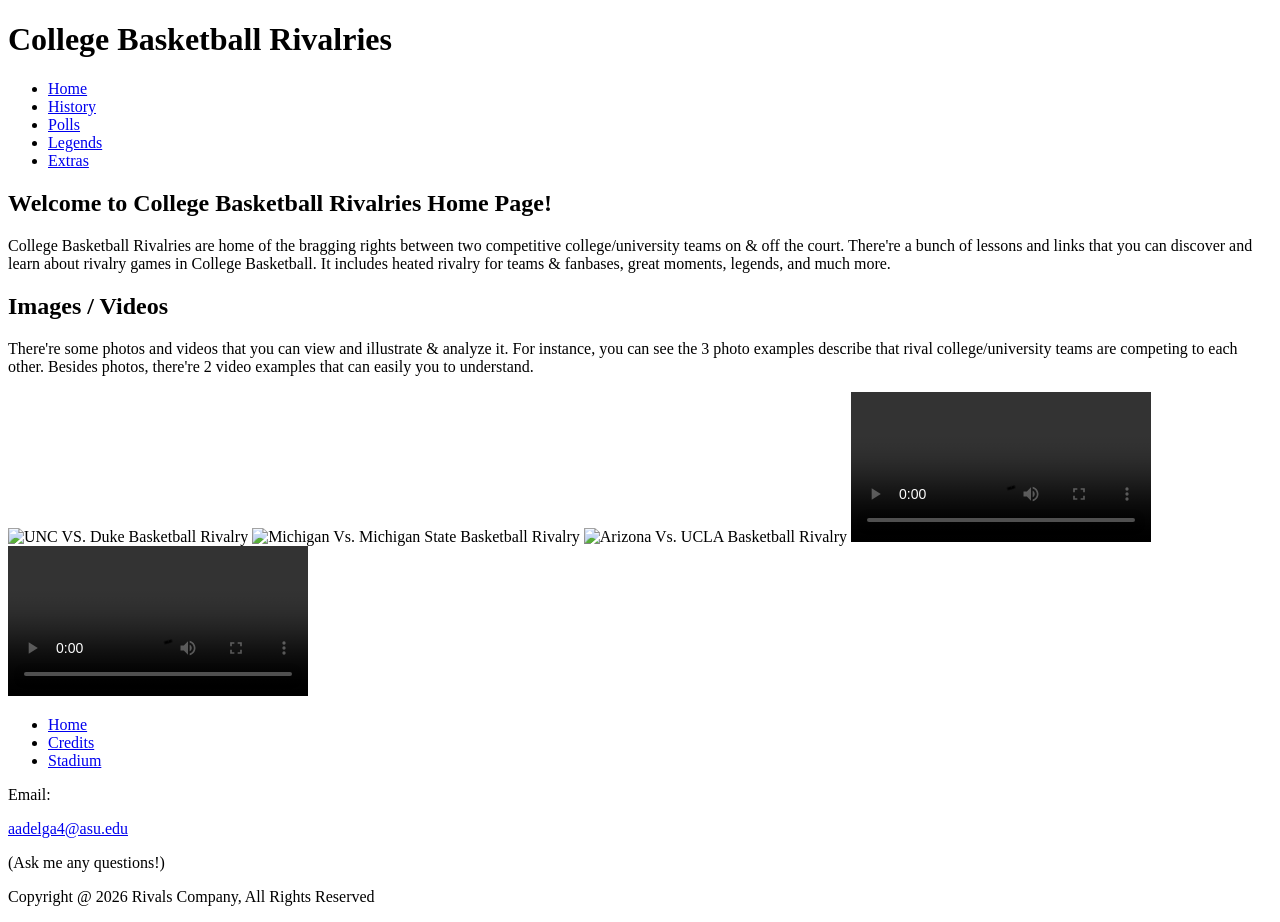
==== index.html @ f3ddff95 "Update index.html" ====
<!DOCTYPE html>
<html lang="en">
<head>

    <title>College Basketball Rivalries</title>
    <meta charset="utf-8">
    <meta name="viewport" content="width=device-width, initial-scale=1.0">
    
    <link href="cascade.css" rel="stylesheet">

</head>

<body>

    <header id="BasketballBRLogo"><h1>College Basketball Rivalries</h1></header>

    <nav>
        <ul>
            <li><a href="index.html">Home</a></li>
            <li><a href="history.html">History</a></li>
            <li><a href="polls.html">Polls</a></li>
            <li><a href="legends.html">Legends</a></li>
            <li><a href="extras.html">Extras</a></li>
        </ul>
    </nav>

    <div id="HeroImage"></div>

    <main>
        
        <div class="HomeBackground"><h2>Welcome to College Basketball Rivalries Home Page!</h2></div>

        <p>College Basketball Rivalries are home of the bragging rights between
        two competitive college/university teams on & off the court. There're 
        a bunch of lessons and links that you can discover and learn about 
        rivalry games in College Basketball. It includes heated rivalry for 
        teams & fanbases, great moments, legends, and much more.</p>


        <div class="ImgsandVidsBackground"><h2>Images / Videos</h2></div>
        
        <p>There're some photos and videos that you can view and illustrate 
        & analyze it. For instance, you can see the 3 photo examples 
        describe that rival college/university teams are competing to each other.
        Besides photos, there're 2 video examples that can easily
        you to understand.</p>

        <div id="ImgsandVidsDisplay">
        
            <img src="Elliot_Williams_vs_Ty_Lawson.jpg" alt="UNC VS. Duke Basketball Rivalry">
            <img src="Michigan_State_Vs._Michigan.jpg" alt="Michigan Vs. Michigan State Basketball Rivalry">
            <img src="Arizona_vs_UCLA_2011.jpg" alt="Arizona Vs. UCLA Basketball Rivalry">
            <video controls>    
                <source src="Duke_-_UNC_Rivalry_Promo_(3-3-2012).mp4" type="video/mp4">
            </video>
            <video controls>
                <source src="KENTUC~1.MP4" type="video/mp4">
            </video>

        </div>  

    </main>

    <footer>
            
        <ul>
            <li><a href="index.html">Home</a></li>
            <li><a href="Extras.html">Credits</a></li>
            <li><a href="https://www.youtube.com/@watchstadium">Stadium</a></li>
        </ul>

        <p class="EmailPadPosition">Email:</p><a href="aadelga4@asu.edu" class = "EmailLinkPadPos">aadelga4@asu.edu</a>
        <p class="AnyQuestionsPadPos">(Ask me any questions!)</p>

        <p class="CopyrightCascade">Copyright @ 2026 Rivals Company, All Rights Reserved</p>            
            

    </footer>
    
</body>
</html>
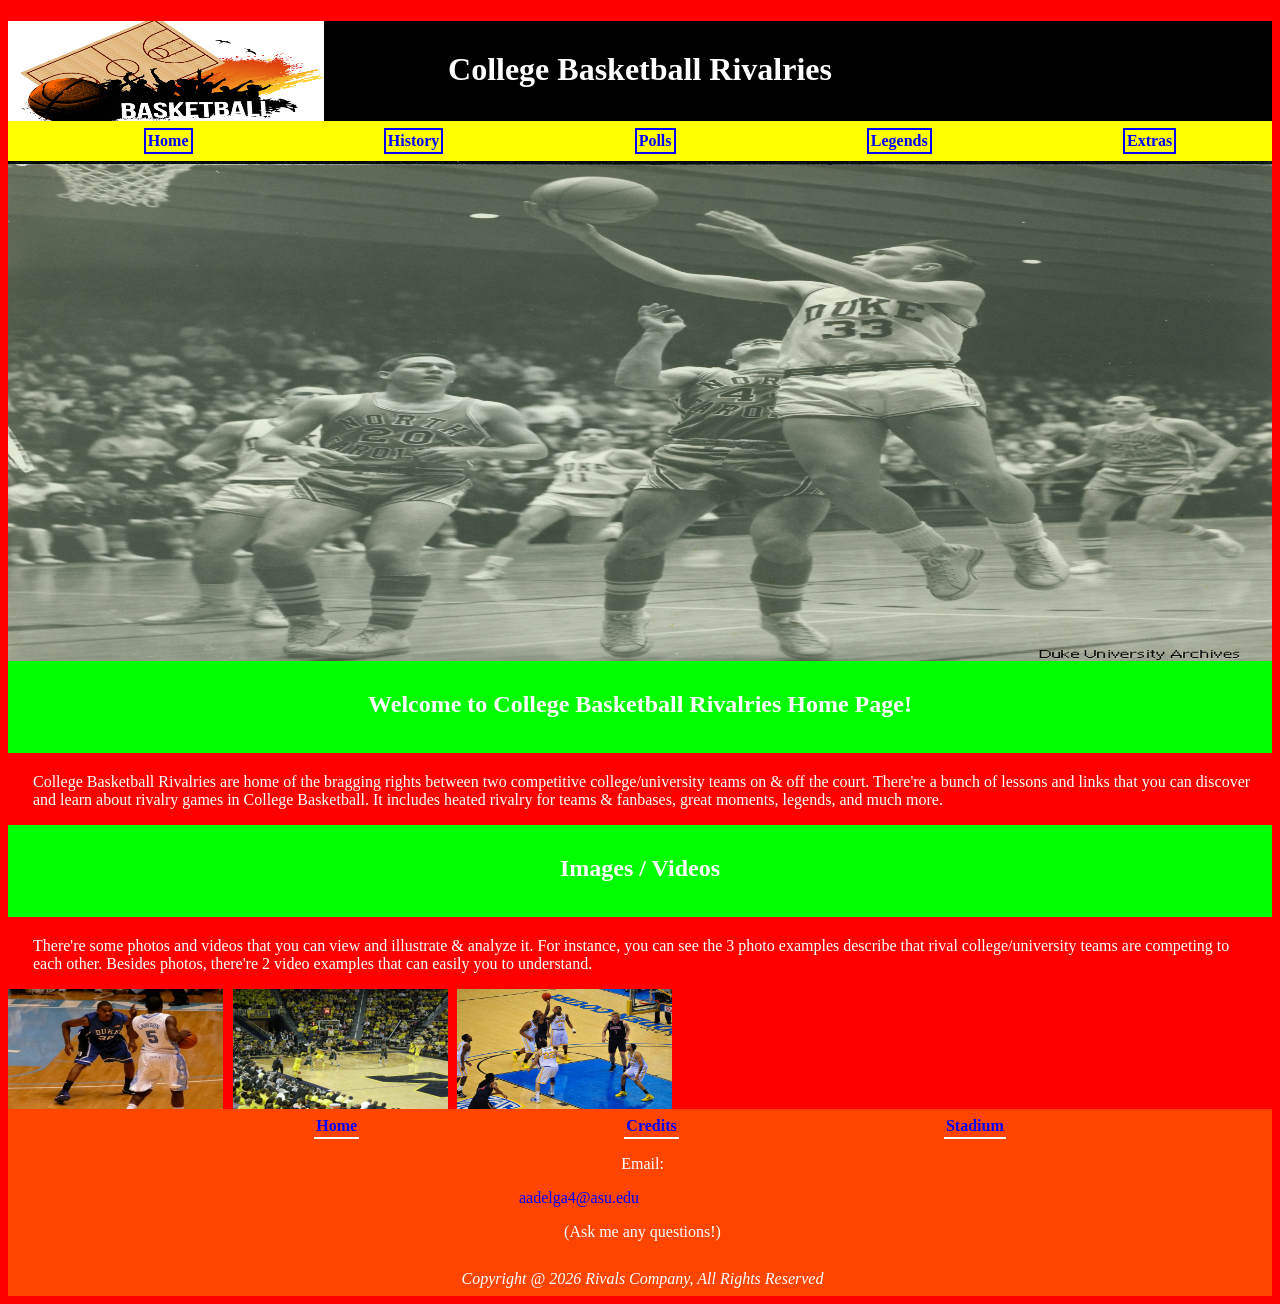
==== commit 4847f435: "Add files via upload Add index.html, cascade.css, and 4 images to the file. Although I created my we" ====
--- a/index.html
+++ b/index.html
@@ -7,6 +7,16 @@
     <meta name="viewport" content="width=device-width, initial-scale=1.0">
     
     <link href="cascade.css" rel="stylesheet">
+
+    <style>
+        /* Citations:
+            1. party-vector1.jpg - [Vector Square]. (2015, October 6). Stock Basketball Party Poster Vector And Icon. VectorPortal. https://vectorportal.com/vector/basketball-party-poster/16105
+            2. 4500176023_5b69662a2c_k.jpg - [Duke University Archives]. (2010, April 7). Duke guard Steve Vacendak rises above his UNC rivals. flickr. https://www.flickr.com/photos/dukeyearlook/4500154033/in/photostream/
+            3. Elliot_Williams_vs_Ty_Lawson.jpg - Runyan, D. (2009, March 8). Elliott Williams of Duke defending Ty Lawson of North Carolina, Chapel Hill, NC, May 2009. Wikimedia Commons. https://commons.wikimedia.org/wiki/File:Elliot_Williams_vs_Ty_Lawson.jpg 
+            4. Michigan_State_Vs._Michigan.jpg - Barera, M. (2013, March 3). In-game action during the Michigan State Spartans vs. Michigan Wolverines men's basketball game at Crisler Center in Ann Arbor, Michigan (United States). Michigan won 58–57. Wikimedia Commons. https://commons.wikimedia.org/wiki/File:Michigan_State_vs._Michigan_men%27s_basketball_2013_07_(in-game_action).jpg 
+            5. Arizona_vs_UCLA_2011.jpg - Chan, E. (2011, February 11). Arizona vs UCLA. Wikipedia Commons. https://commons.wikimedia.org/wiki/File:Arizona_vs_UCLA_2011.jpg 
+        */    
+    </style>
 
 </head>
 
@@ -46,17 +56,9 @@
         you to understand.</p>
 
         <div id="ImgsandVidsDisplay">
-        
             <img src="Elliot_Williams_vs_Ty_Lawson.jpg" alt="UNC VS. Duke Basketball Rivalry">
             <img src="Michigan_State_Vs._Michigan.jpg" alt="Michigan Vs. Michigan State Basketball Rivalry">
             <img src="Arizona_vs_UCLA_2011.jpg" alt="Arizona Vs. UCLA Basketball Rivalry">
-            <video controls>    
-                <source src="Duke_-_UNC_Rivalry_Promo_(3-3-2012).mp4" type="video/mp4">
-            </video>
-            <video controls>
-                <source src="KENTUC~1.MP4" type="video/mp4">
-            </video>
-
         </div>  
 
     </main>
@@ -78,4 +80,4 @@
     </footer>
     
 </body>
-</html>
+</html>
--- a/cascade.css
+++ b/cascade.css
@@ -0,0 +1,179 @@
+body {
+    background-color: #FF0000;
+}
+
+#BasketballBRLogo {
+    background-image: url(basketball\ party-vector1.jpg); 
+    background-repeat: no-repeat;
+    background-size: 25% 100%;   
+}
+
+header {
+    background-color: #000000;
+    height: 100px;
+}
+
+h1 {
+    font-family: Georgia, 'Times New Roman', Times, serif;
+    text-align: center;
+    color: #FFFFFF;
+    padding-top: 30px;
+    margin-left: auto;
+    margin-right: auto;
+}
+
+nav {
+    background-color: yellow;
+    height: 40px; 
+}
+
+nav ul {
+    display: flex;
+    flex-flow: row nowrap;
+    justify-content: space-around;
+    list-style-type: none;
+    margin-top: 0;
+    margin-bottom: 0;
+    padding-top: 6.7px;
+}
+
+nav li {
+    font-family: 'Times New Roman', Times, serif;
+    font-weight: bold;
+    border: 2px solid #0000FF;
+    padding-left: 2px;
+    padding-right: 2px;
+    padding-top: 2px;
+    padding-bottom: 2px;
+}
+
+nav a {
+  text-decoration: none;
+}
+nav a:link {
+    color: #0000FF;
+}
+nav a:visited {
+    color: #800080 
+}
+nav a:hover {
+    color: #FF0000;
+}
+nav a:active {
+    color: #00FFFF;
+}
+
+#HeroImage {
+    height: 500px;
+    background-image: url(4500176023_5b69662a2c_k.jpg);
+    background-repeat: no-repeat;
+    background-size: 100% 100%;
+}
+
+main {
+    display: block;
+}
+
+.HomeBackground {
+    background-color: #00FF00;
+    margin-left: auto;
+    margin-right: auto; 
+    padding-top: 10px;
+}
+
+h2 {
+    font-family: 'Times New Roman', Times, serif;
+    text-align: center;
+    color: #FFFFFF;
+    padding-bottom: 35px;
+}
+
+p {
+    font-family: 'Times New Roman', Times, serif;
+    color: #FFFFFF;
+    padding-left: 25px;
+    padding-right: 20px;
+}
+
+.ImgsandVidsBackground {
+    background-color: #00FF00;
+    margin-top: 0;
+    margin-bottom: 0; 
+    padding-top: 10px;
+}
+
+#ImgsandVidsDisplay {
+    display: flex;
+    flex-wrap: wrap;
+    grid-gap: 9.65px;
+}
+
+img {
+    width: 215px;
+    height: 120px;
+}
+
+footer {
+    background-color: #FF4500;
+    height: 185px;
+    padding: 1px;
+}
+
+footer a {
+  text-decoration: none;
+}
+footer a:link {
+    color: #0000FF;
+}
+footer a:visited {
+    color: #800080 
+}
+footer a:hover {
+    color: #FF0000;
+}
+footer a:active {
+    color: #00FFFF;
+}
+
+footer ul {
+    display: flex;
+    flex-flow: row nowrap;
+    justify-content: space-evenly;
+    list-style-type: none;
+    margin-top: 0;
+    margin-bottom: 0;
+    padding-top: 5px;
+}
+
+footer li {
+    font-family: 'Times New Roman', Times, serif;
+    font-weight: bold;
+    border-bottom: 2px solid #FFFFFF;
+    padding-left: 2px;
+    padding-right: 2px;
+    padding-top: 2px;
+    padding-bottom: 2px;
+}
+
+h4 {
+    color: #FFFFFF;
+}
+
+.EmailPadPosition {
+    text-align: center;
+}
+
+.EmailLinkPadPos {
+    text-align: center;
+    padding-left: 510px;
+}
+
+.AnyQuestionsPadPos {
+    text-align: center;
+}
+
+.CopyrightCascade {
+    font-style: italic;
+    text-align: center;
+    padding-top: 13px;
+}
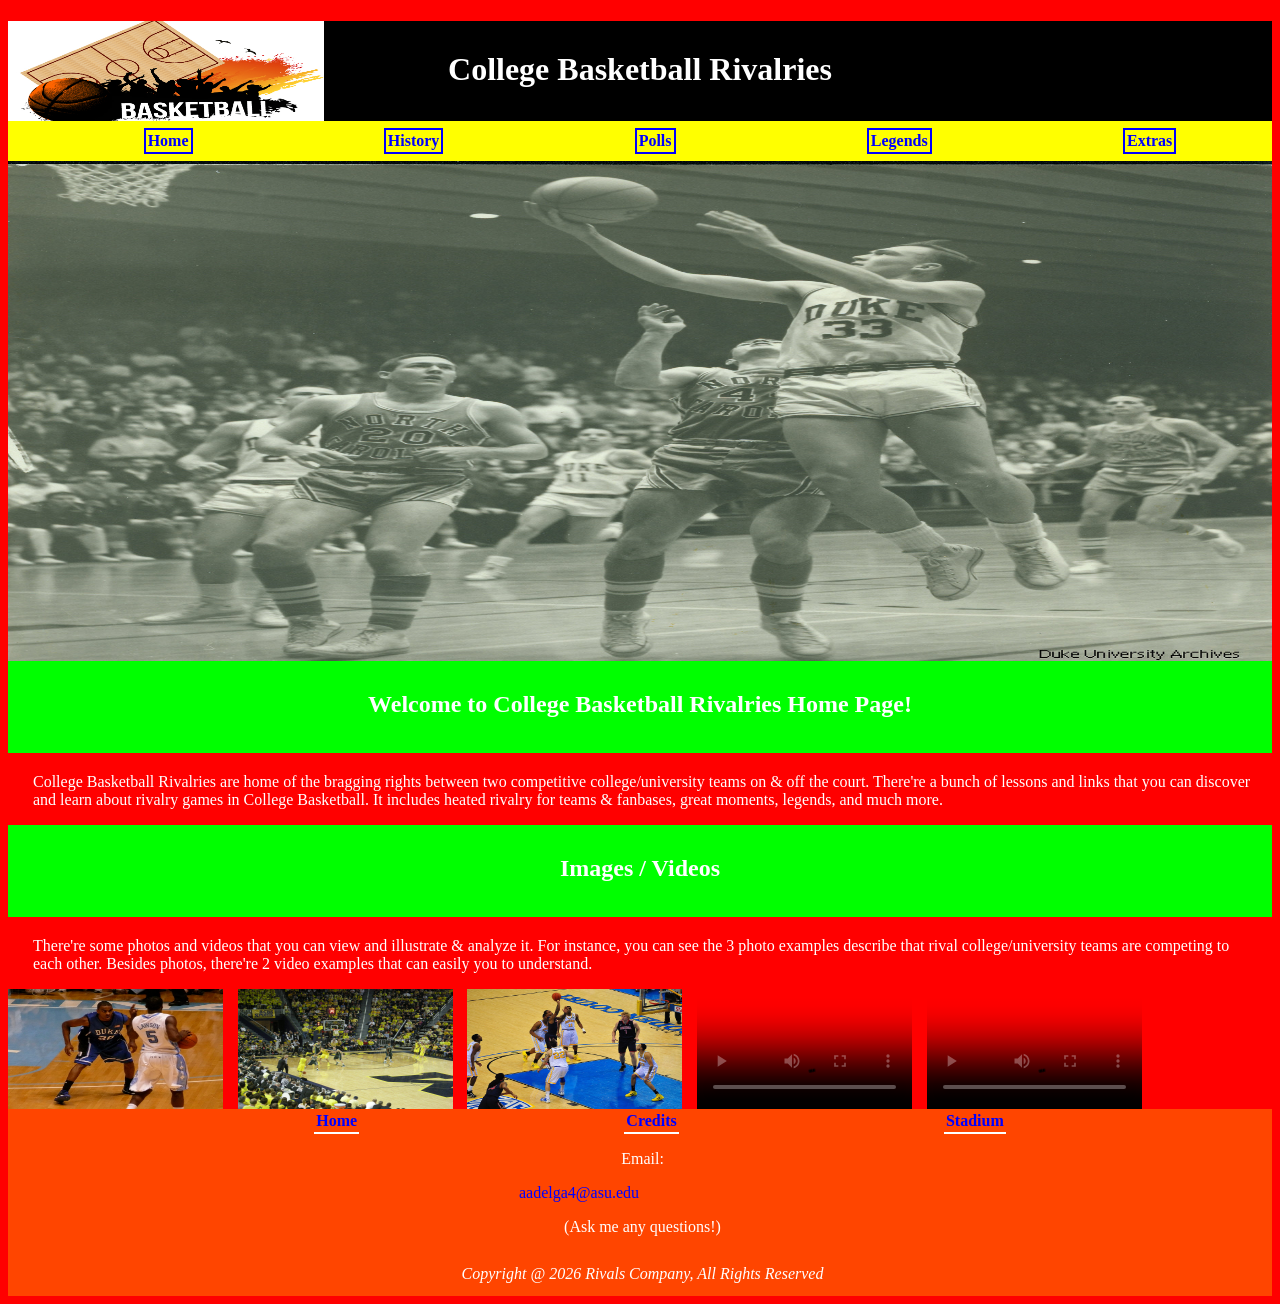
==== commit 83926428: "Add files via upload Add index.html, history.html, polls.html, cascade.html, and 5 images to the fil" ====
--- a/index.html
+++ b/index.html
@@ -9,13 +9,19 @@
     <link href="cascade.css" rel="stylesheet">
 
     <style>
-        /* Citations:
-            1. party-vector1.jpg - [Vector Square]. (2015, October 6). Stock Basketball Party Poster Vector And Icon. VectorPortal. https://vectorportal.com/vector/basketball-party-poster/16105
-            2. 4500176023_5b69662a2c_k.jpg - [Duke University Archives]. (2010, April 7). Duke guard Steve Vacendak rises above his UNC rivals. flickr. https://www.flickr.com/photos/dukeyearlook/4500154033/in/photostream/
-            3. Elliot_Williams_vs_Ty_Lawson.jpg - Runyan, D. (2009, March 8). Elliott Williams of Duke defending Ty Lawson of North Carolina, Chapel Hill, NC, May 2009. Wikimedia Commons. https://commons.wikimedia.org/wiki/File:Elliot_Williams_vs_Ty_Lawson.jpg 
-            4. Michigan_State_Vs._Michigan.jpg - Barera, M. (2013, March 3). In-game action during the Michigan State Spartans vs. Michigan Wolverines men's basketball game at Crisler Center in Ann Arbor, Michigan (United States). Michigan won 58–57. Wikimedia Commons. https://commons.wikimedia.org/wiki/File:Michigan_State_vs._Michigan_men%27s_basketball_2013_07_(in-game_action).jpg 
-            5. Arizona_vs_UCLA_2011.jpg - Chan, E. (2011, February 11). Arizona vs UCLA. Wikipedia Commons. https://commons.wikimedia.org/wiki/File:Arizona_vs_UCLA_2011.jpg 
-        */    
+        /* 
+            Zoom: 1150X611 (Note: Zoom up to 110%, so the website will look better.)
+        
+            Citations:
+            1. party-vector1.jpg: [Vector Square]. (2015, October 6). Stock Basketball Party Poster Vector And Icon. VectorPortal. https://vectorportal.com/vector/basketball-party-poster/16105
+            2. 4500176023_5b69662a2c_k.jpg: [Duke University Archives]. (2010, April 7). Duke guard Steve Vacendak rises above his UNC rivals. flickr. https://www.flickr.com/photos/dukeyearlook/4500154033/in/photostream/
+            3. [Stadium]. (2012, June 28). Stadium. Youtube. https://www.youtube.com/@watchstadium
+            4. Elliot_Williams_vs_Ty_Lawson.jpg: Runyan, D. (2009, March 8). Elliott Williams of Duke defending Ty Lawson of North Carolina, Chapel Hill, NC, May 2009. Wikimedia Commons. https://commons.wikimedia.org/wiki/File:Elliot_Williams_vs_Ty_Lawson.jpg 
+            5. Michigan_State_Vs._Michigan.jpg: Barera, M. (2013, March 3). In-game action during the Michigan State Spartans vs. Michigan Wolverines men's basketball game at Crisler Center in Ann Arbor, Michigan (United States). Michigan won 58–57. Wikimedia Commons. https://commons.wikimedia.org/wiki/File:Michigan_State_vs._Michigan_men%27s_basketball_2013_07_(in-game_action).jpg 
+            6. Arizona_vs_UCLA_2011.jpg: Chan, E. (2011, February 11). Arizona vs UCLA. Wikipedia Commons. https://commons.wikimedia.org/wiki/File:Arizona_vs_UCLA_2011.jpg 
+            7. [XpliciTxProductions]. (2012, February 9). Austin Rivers Game Winning Buzzer Beater - Duke vs. North Carolina. Youtube. https://www.youtube.com/watch?v=-7674c0ublk 
+            8. [ukwizard]. (2006, October 9). Last minute of Kentucky Louisville 2004. Youtube. https://www.youtube.com/watch?v=-MfuwGMg48A
+        */
     </style>
 
 </head>
@@ -59,6 +65,16 @@
             <img src="Elliot_Williams_vs_Ty_Lawson.jpg" alt="UNC VS. Duke Basketball Rivalry">
             <img src="Michigan_State_Vs._Michigan.jpg" alt="Michigan Vs. Michigan State Basketball Rivalry">
             <img src="Arizona_vs_UCLA_2011.jpg" alt="Arizona Vs. UCLA Basketball Rivalry">
+            <video controls poster="UNCVs.Duke.jpg">
+                <source src="UNCVs.Duke.mp4" type="video/mp4">
+                <source src="UNCVs.Duke.ogv" type="video/ogg">
+                <a href="UNCVs.Duke.MOV"></a> (.mov)
+            </video>
+            <video controls poster="UKVs.UL.jpg">
+                <source src="UKVs.UL.mp4" type="video/mp4">
+                <source src="UKVs.UL.ogv" type="video/ogg">
+                <a href="UKVs.UL.MOV"></a> (.mov)
+            </video>
         </div>  
 
     </main>
@@ -71,12 +87,11 @@
             <li><a href="https://www.youtube.com/@watchstadium">Stadium</a></li>
         </ul>
 
-        <p class="EmailPadPosition">Email:</p><a href="aadelga4@asu.edu" class = "EmailLinkPadPos">aadelga4@asu.edu</a>
+        <p class="EmailPadPosition">Email:</p><a href="mailto:aadelga4@asu.edu" class = "EmailLinkPadPos">aadelga4@asu.edu</a>
         <p class="AnyQuestionsPadPos">(Ask me any questions!)</p>
 
         <p class="CopyrightCascade">Copyright @ 2026 Rivals Company, All Rights Reserved</p>            
             
-
     </footer>
     
 </body>
--- a/cascade.css
+++ b/cascade.css
@@ -81,11 +81,58 @@
     padding-top: 10px;
 }
 
+.ImgsandVidsBackground {
+    background-color: #00FF00;
+    margin-top: 0;
+    margin-bottom: 0; 
+    padding-top: 10px;
+}
+
+.HistoryBackground {
+    background-color: #00FF00;
+    margin-left: auto;
+    margin-right: auto; 
+    padding-top: 10px;
+}
+
+.HistoryQuestionBackground {
+    background-color: #00FF00;
+    margin-left: auto;
+    margin-right: auto; 
+    padding-top: 10px;
+}
+
+.PollsBackground {
+    background-color: #00FF00;
+    margin-left: auto;
+    margin-right: auto; 
+    padding-top: 10px;
+}
+
+.URLListsBackground {
+    background-color: #808080;
+    margin-left: auto;
+    margin-right: auto; 
+    padding-top: 10px; 
+}
+
+.PollsQuestionBackground {
+    background-color: #00FF00;
+    margin-left: auto;
+    margin-right: auto; 
+    padding-top: 10px;
+}
+
 h2 {
     font-family: 'Times New Roman', Times, serif;
     text-align: center;
     color: #FFFFFF;
     padding-bottom: 35px;
+}
+
+h3 {
+    font-family: 'Times New Roman', Times, serif;
+    color: #FFFFFF;
 }
 
 p {
@@ -93,24 +140,112 @@
     color: #FFFFFF;
     padding-left: 25px;
     padding-right: 20px;
-}
-
-.ImgsandVidsBackground {
-    background-color: #00FF00;
-    margin-top: 0;
-    margin-bottom: 0; 
-    padding-top: 10px;
 }
 
 #ImgsandVidsDisplay {
     display: flex;
     flex-wrap: wrap;
-    grid-gap: 9.65px;
+    grid-gap: 14.65px;
 }
 
 img {
     width: 215px;
     height: 120px;
+}
+
+video {
+    width: 215px;
+    height: 120px;
+}
+
+.h3CascadeinHistory {
+    text-align: left;
+}
+
+main ul {
+    list-style-type:georgian
+}
+
+main li {
+   font-family: 'Times New Roman', Times, serif;
+   color: #FFFFFF; 
+}
+
+table {
+    border: 2px solid #FFFFFF;
+    border-collapse: collapse;
+}
+
+th {
+    font-family: 'Times New Roman', Times, serif;
+    color: #FFFFFF;
+}
+
+td {
+   font-family: 'Times New Roman', Times, serif;
+   color: #FFFFFF; 
+   text-align: center;
+}
+
+td, th {
+    border: 2px solid #FFFFFF;   
+}
+
+.LeftTextAlign {
+    text-align: left;
+}
+
+tr:nth-of-type(even) {
+    background-color: #00008B;
+}
+
+tr:nth-of-type(odd) {
+    background-color: #000000;
+}
+
+.h3CascadeinPolls {
+    font-family: 'Times New Roman', Times, serif;
+    color: #FFFFFF;
+    text-align: center;
+    border: 2px solid #FF0000;
+    background-color: #000000;
+}
+
+.iknowrivarlyUrlsCascade {
+    font-family: 'Times New Roman', Times, serif;
+    font-weight: bold;
+    padding-left: 385px;
+    padding-bottom: 4px;
+    border: 2px solid #FFFF00;
+    background-color: #FFFFFF;
+}
+
+.iknowrivarlyUrlsPos a:link {
+    color: #0000FF;
+}
+.iknowrivarlyUrlsPos a:visited {
+    color: #800080 
+}
+.iknowrivarlyUrlsPos a:hover {
+    color: #FF0000;
+}
+.iknowrivarlyUrlsPos a:active {
+    color: #00FFFF;
+}
+
+form {
+    display: flex;
+    flex-wrap: nowrap;
+    flex-direction: column;
+}
+
+label {
+    font-family: 'Times New Roman', Times, serif;
+    color: #FFFFFF;
+}
+
+input, textarea {
+    margin-bottom: 0.5em;
 }
 
 footer {
@@ -142,7 +277,6 @@
     list-style-type: none;
     margin-top: 0;
     margin-bottom: 0;
-    padding-top: 5px;
 }
 
 footer li {
@@ -155,10 +289,6 @@
     padding-bottom: 2px;
 }
 
-h4 {
-    color: #FFFFFF;
-}
-
 .EmailPadPosition {
     text-align: center;
 }
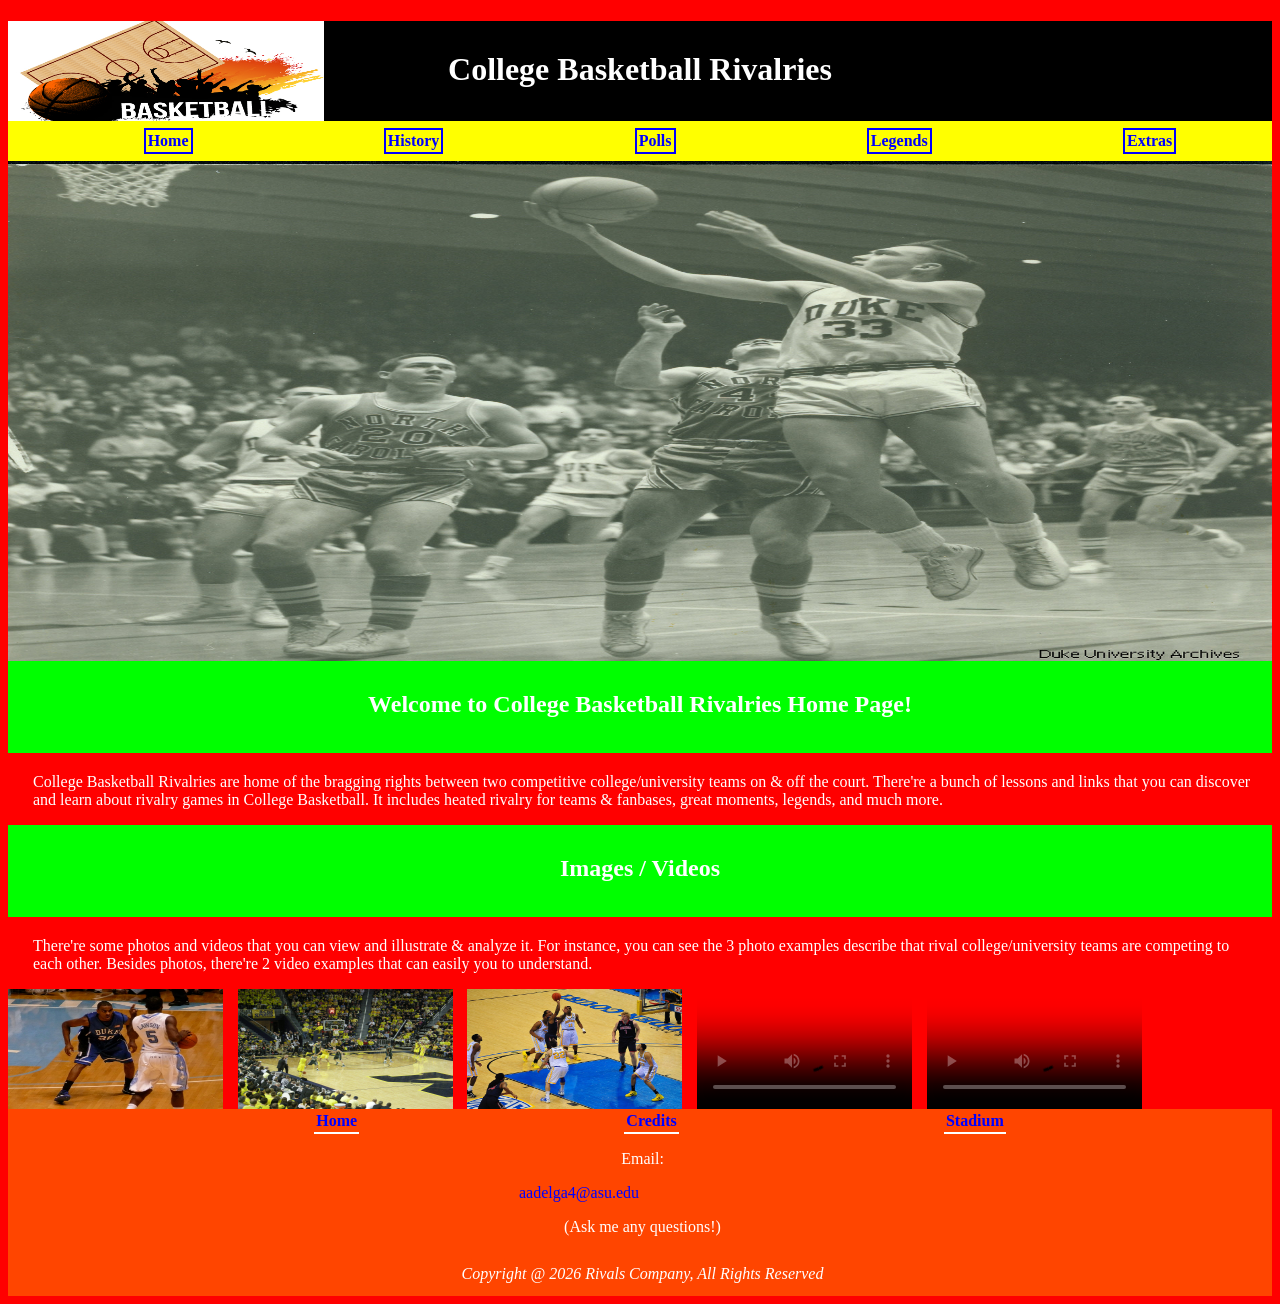
==== commit 0c7f91e6: "Add files via upload Add index.html, history.html, polls.html, cascade.css and 3 images to the file." ====
--- a/index.html
+++ b/index.html
@@ -10,17 +10,22 @@
 
     <style>
         /* 
-            Zoom: 1150X611 (Note: Zoom up to 110%, so the website will look better.)
+            Zoom: 1150X611 (Note: Zoom up to 1150X611 or 110% (Windows Only), so the website will look better.)
         
             Citations:
-            1. party-vector1.jpg: [Vector Square]. (2015, October 6). Stock Basketball Party Poster Vector And Icon. VectorPortal. https://vectorportal.com/vector/basketball-party-poster/16105
-            2. 4500176023_5b69662a2c_k.jpg: [Duke University Archives]. (2010, April 7). Duke guard Steve Vacendak rises above his UNC rivals. flickr. https://www.flickr.com/photos/dukeyearlook/4500154033/in/photostream/
-            3. [Stadium]. (2012, June 28). Stadium. Youtube. https://www.youtube.com/@watchstadium
-            4. Elliot_Williams_vs_Ty_Lawson.jpg: Runyan, D. (2009, March 8). Elliott Williams of Duke defending Ty Lawson of North Carolina, Chapel Hill, NC, May 2009. Wikimedia Commons. https://commons.wikimedia.org/wiki/File:Elliot_Williams_vs_Ty_Lawson.jpg 
-            5. Michigan_State_Vs._Michigan.jpg: Barera, M. (2013, March 3). In-game action during the Michigan State Spartans vs. Michigan Wolverines men's basketball game at Crisler Center in Ann Arbor, Michigan (United States). Michigan won 58–57. Wikimedia Commons. https://commons.wikimedia.org/wiki/File:Michigan_State_vs._Michigan_men%27s_basketball_2013_07_(in-game_action).jpg 
-            6. Arizona_vs_UCLA_2011.jpg: Chan, E. (2011, February 11). Arizona vs UCLA. Wikipedia Commons. https://commons.wikimedia.org/wiki/File:Arizona_vs_UCLA_2011.jpg 
-            7. [XpliciTxProductions]. (2012, February 9). Austin Rivers Game Winning Buzzer Beater - Duke vs. North Carolina. Youtube. https://www.youtube.com/watch?v=-7674c0ublk 
-            8. [ukwizard]. (2006, October 9). Last minute of Kentucky Louisville 2004. Youtube. https://www.youtube.com/watch?v=-MfuwGMg48A
+                Images:
+                    1. party-vector1.jpg: [Vector Square]. (2015, October 6). Stock Basketball Party Poster Vector And Icon. VectorPortal. https://vectorportal.com/vector/basketball-party-poster/16105
+                    2. 4500176023_5b69662a2c_k.jpg: [Duke University Archives]. (2010, April 7). Duke guard Steve Vacendak rises above his UNC rivals. flickr. https://www.flickr.com/photos/dukeyearlook/4500154033/in/photostream/
+                    3. Elliot_Williams_vs_Ty_Lawson.jpg: Runyan, D. (2009, March 8). Elliott Williams of Duke defending Ty Lawson of North Carolina, Chapel Hill, NC, May 2009. Wikimedia Commons. https://commons.wikimedia.org/wiki/File:Elliot_Williams_vs_Ty_Lawson.jpg 
+                    4. Michigan_State_Vs._Michigan.jpg: Barera, M. (2013, March 3). In-game action during the Michigan State Spartans vs. Michigan Wolverines men's basketball game at Crisler Center in Ann Arbor, Michigan (United States). Michigan won 58–57. Wikimedia Commons. https://commons.wikimedia.org/wiki/File:Michigan_State_vs._Michigan_men%27s_basketball_2013_07_(in-game_action).jpg 
+                    5. Arizona_vs_UCLA_2011.jpg: Chan, E. (2011, February 11). Arizona vs UCLA. Wikipedia Commons. https://commons.wikimedia.org/wiki/File:Arizona_vs_UCLA_2011.jpg 
+            
+                Videos:
+                    1. [XpliciTxProductions]. (2012, February 9). Austin Rivers Game Winning Buzzer Beater - Duke vs. North Carolina. YouTube. https://www.youtube.com/watch?v=-7674c0ublk 
+                    2. [ukwizard]. (2006, October 9). Last minute of Kentucky Louisville 2004. YouTube. https://www.youtube.com/watch?v=-MfuwGMg48A
+                
+                URL Links:
+                    1. [Stadium]. (2012, June 28). Stadium. YouTube. https://www.youtube.com/@watchstadium
         */
     </style>
 
--- a/cascade.css
+++ b/cascade.css
@@ -220,19 +220,6 @@
     background-color: #FFFFFF;
 }
 
-.iknowrivarlyUrlsPos a:link {
-    color: #0000FF;
-}
-.iknowrivarlyUrlsPos a:visited {
-    color: #800080 
-}
-.iknowrivarlyUrlsPos a:hover {
-    color: #FF0000;
-}
-.iknowrivarlyUrlsPos a:active {
-    color: #00FFFF;
-}
-
 form {
     display: flex;
     flex-wrap: nowrap;
